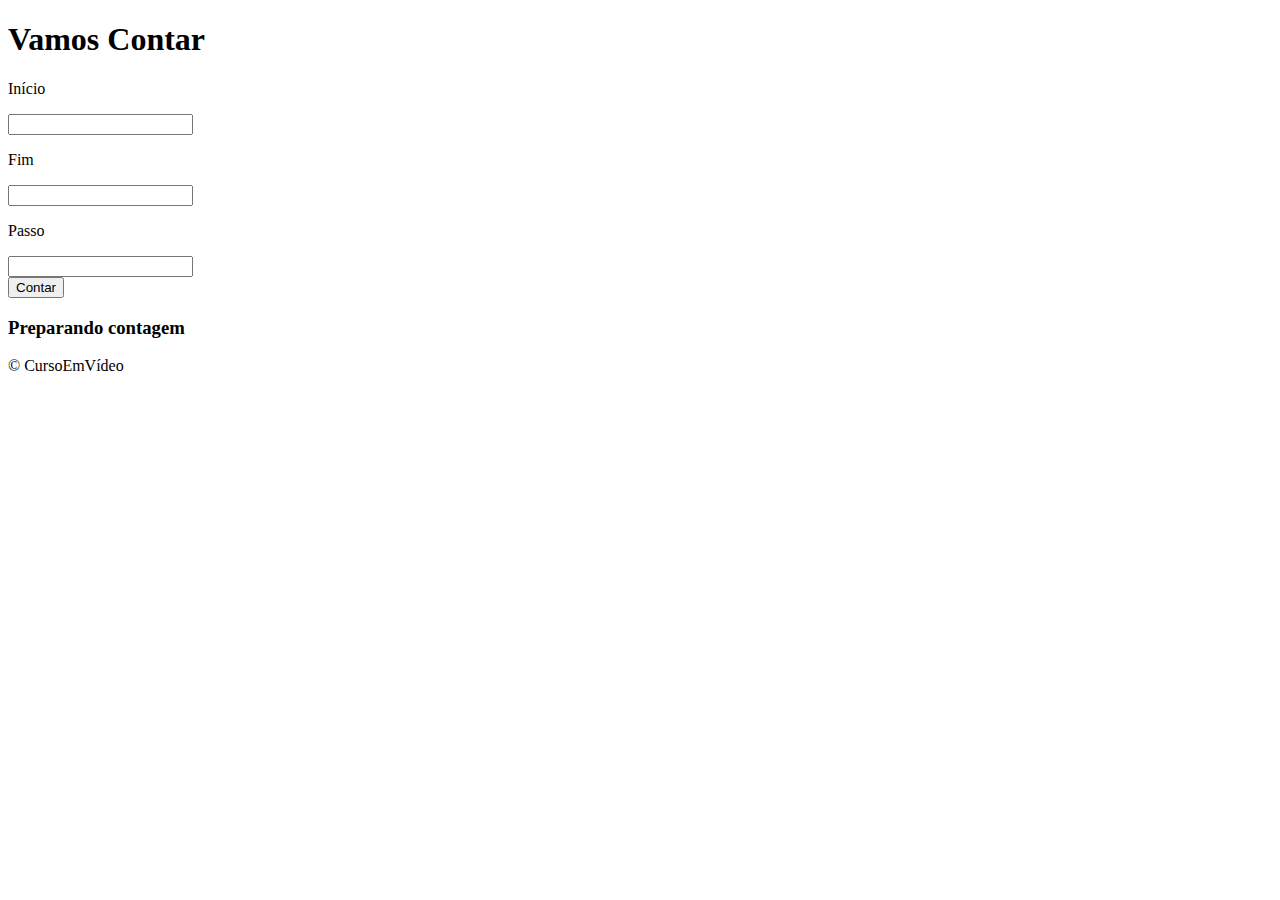
==== atividades/atividade03/index.html @ 29b8151d "Aula 14" ====
<!DOCTYPE html>
<html lang="pt-br">
<head>
    <meta charset="UTF-8">
    <meta http-equiv="X-UA-Compatible" content="IE=edge">
    <meta name="viewport" content="width=device-width, initial-scale=1.0">
    <title>Contador</title>
    <link rel="stylesheet" href="style/style.css">
</head>
<body>
    <header>
        <h1>Vamos Contar</h1>
    </header>
    <main>
        <article>
            <div>
                <p>Início</p>
                <input type="number" name="inicio" id="incio">
            </div>
            <div>
                <p>Fim</p>
                <input type="number" name="termino" id="fim">
            </div>
            <div>
                <p>Passo</p>
                <input type="number" name="passo" id="passo">
            </div>
            <div>
                <input type="button" value="Contar" id="contar">
            </div>
            <div>
                <h3>Preparando contagem</h3>
                <p id="resposta"></p>
            </div>
        </article>
    </main>
    <div>
        <p>&#169 CursoEmVídeo</p>
    </div>
    <script src="script/script.js"></script>
</body>
</html>
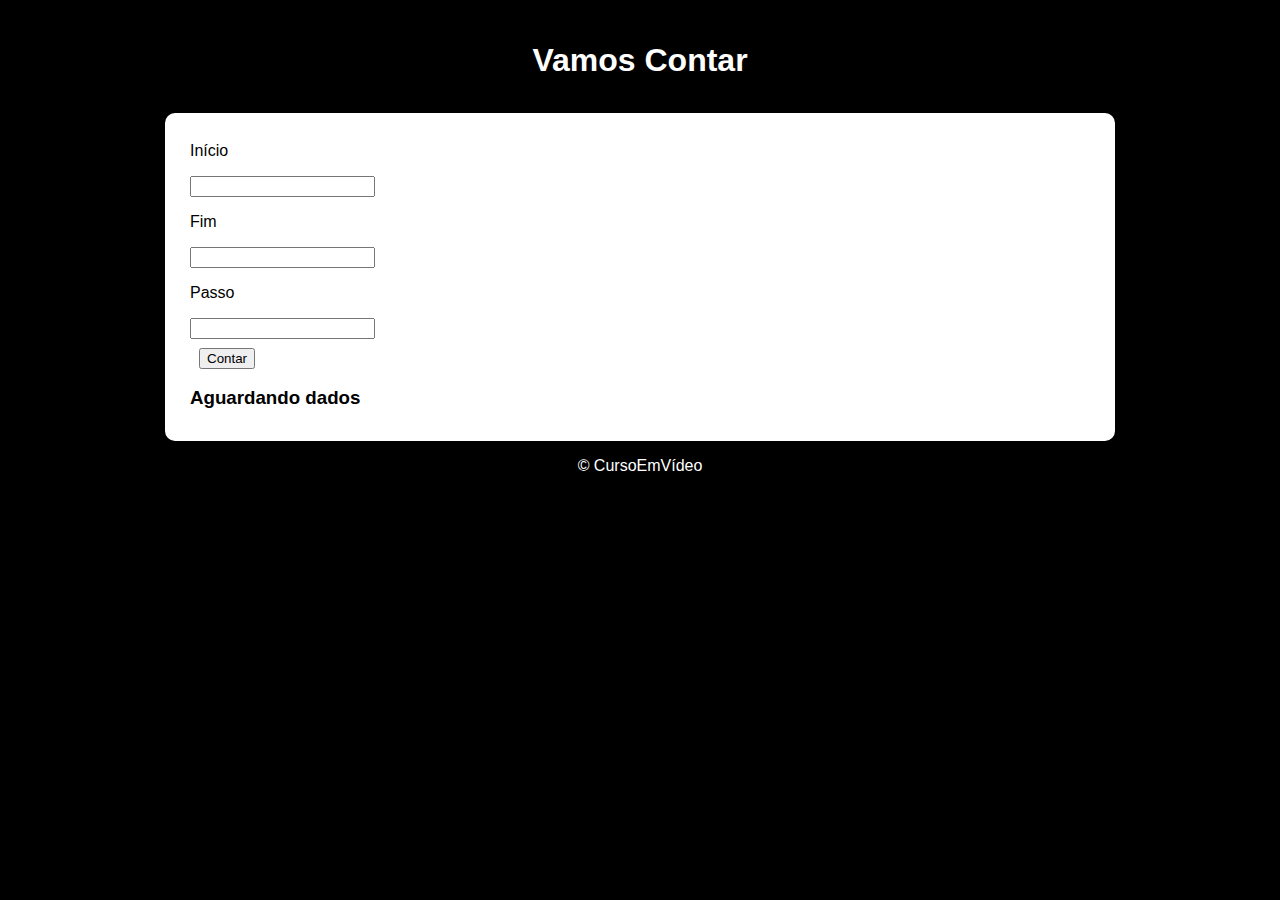
==== commit 2469cbfc: "sla" ====
--- a/atividades/atividade03/index.html
+++ b/atividades/atividade03/index.html
@@ -13,28 +13,28 @@
     </header>
     <main>
         <article>
-            <div>
+            <div class="inicial">
                 <p>Início</p>
-                <input type="number" name="inicio" id="incio">
+                <input type="number" name="inicio" id="inicio">
             </div>
-            <div>
+            <div class="final">
                 <p>Fim</p>
                 <input type="number" name="termino" id="fim">
             </div>
-            <div>
+            <div class="passo">
                 <p>Passo</p>
                 <input type="number" name="passo" id="passo">
             </div>
-            <div>
+            <div class="botao">
                 <input type="button" value="Contar" id="contar">
             </div>
             <div>
-                <h3>Preparando contagem</h3>
+                <h3 id="status">Aguardando dados</h3>
                 <p id="resposta"></p>
             </div>
         </article>
     </main>
-    <div>
+    <div class="foot">
         <p>&#169 CursoEmVídeo</p>
     </div>
     <script src="script/script.js"></script>
--- a/atividades/atividade03/style/style.css
+++ b/atividades/atividade03/style/style.css
@@ -0,0 +1,25 @@
+body {
+    background-color: #000000;
+    font-family: sans-serif;
+}
+header {
+    color: #ffffff;
+    text-align: center;
+
+    padding: 1%;
+}
+main {
+    background-color: #ffffff;
+
+    max-width: 900px;
+    margin: auto;
+    padding: 1% 2%;
+    border-radius: 10px;
+}
+.botao {
+    margin: 1%;
+}
+.foot {
+    color: #ffffff;
+    text-align: center;
+}